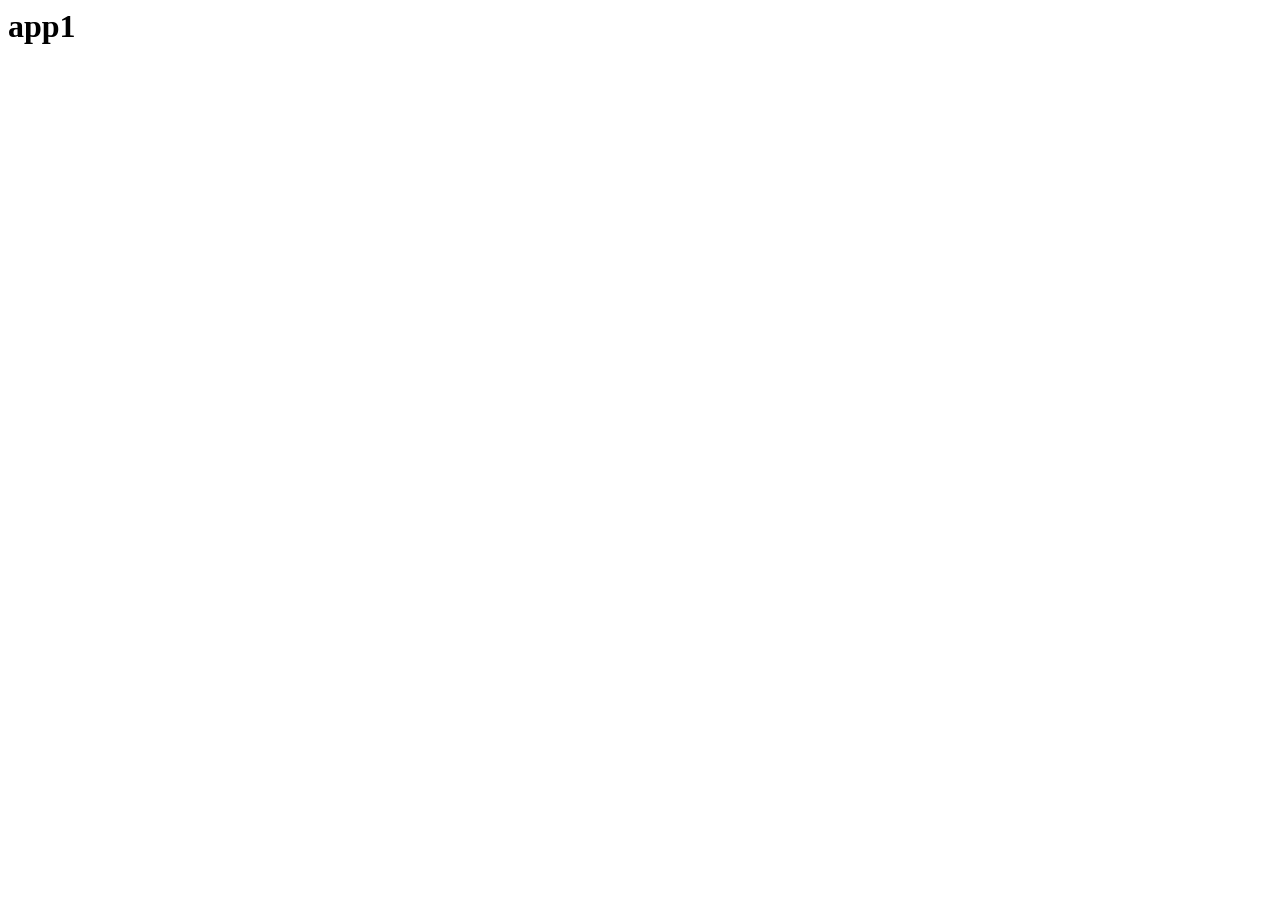
==== aulas/app1/static/index.html @ 74b0aaeb "rework: mudei a estrutura dos arquivos e do containers." ====
<html lang="en">
<head>
    <meta charset="UTF-8">
    <meta name="viewport" content="width=device-width, initial-scale=1.0">
    <link rel="stylesheet" href="./style.css">
    <title>app1</title>
</head>
<body>
    <div><h1>app1</h1></div>
</body>
</html>
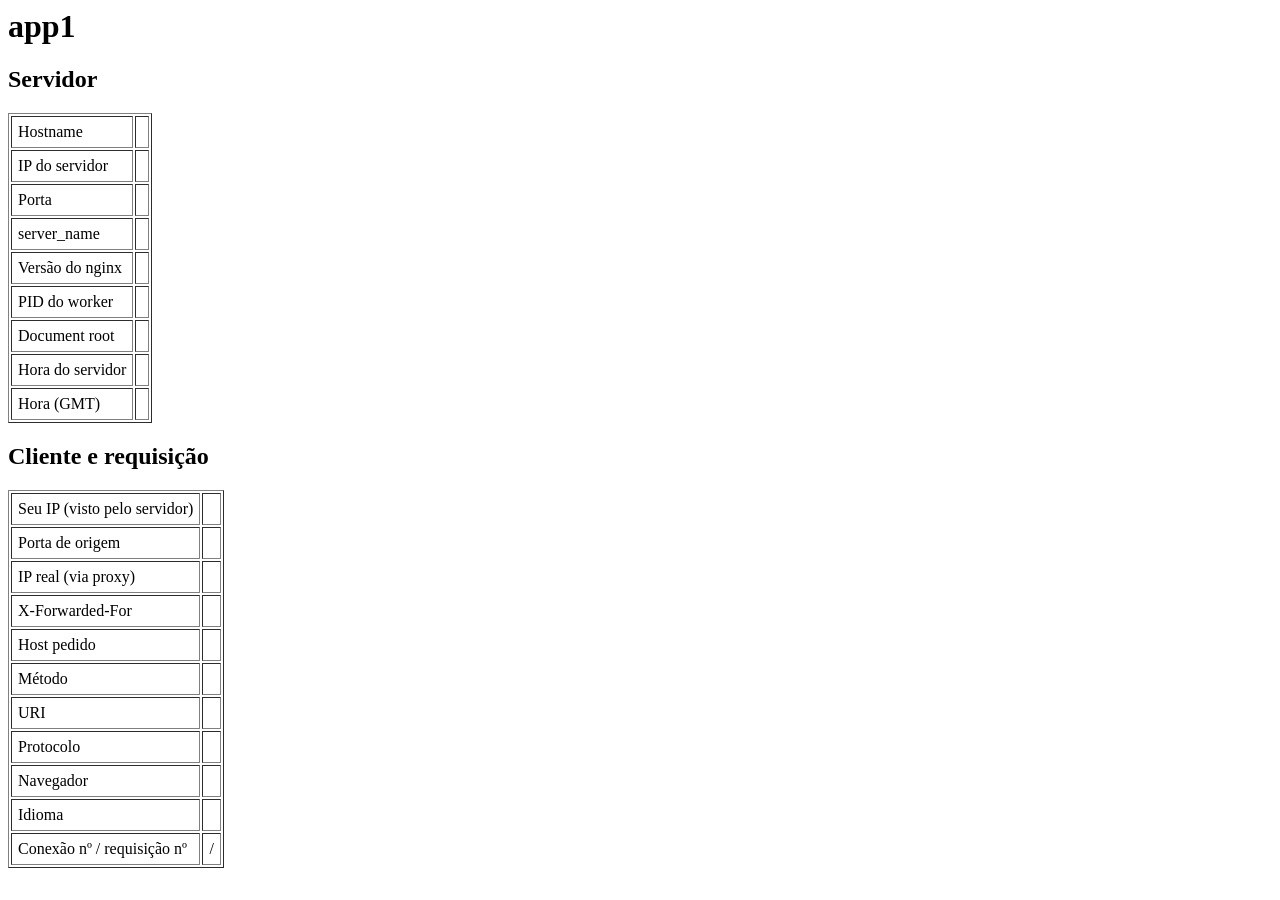
==== commit 685c9485: "feat: dns agora é o resolve do proxy-reverso" ====
--- a/aulas/app1/static/index.html
+++ b/aulas/app1/static/index.html
@@ -7,5 +7,33 @@
 </head>
 <body>
     <div><h1>app1</h1></div>
+    <h2>Servidor</h2>
+    <table border="1" cellpadding="6">
+    <tr><td>Hostname</td><td><!--# echo var="hostname" --></td></tr>
+    <tr><td>IP do servidor</td><td><!--# echo var="server_addr" --></td></tr>
+    <tr><td>Porta</td><td><!--# echo var="server_port" --></td></tr>
+    <tr><td>server_name</td><td><!--# echo var="server_name" --></td></tr>
+    <tr><td>Versão do nginx</td><td><!--# echo var="nginx_version" --></td></tr>
+    <tr><td>PID do worker</td><td><!--# echo var="pid" --></td></tr>
+    <tr><td>Document root</td><td><!--# echo var="document_root" --></td></tr>
+    <tr><td>Hora do servidor</td><td><!--# echo var="time_iso8601" --></td></tr>
+    <tr><td>Hora (GMT)</td><td><!--# echo var="date_gmt" --></td></tr>
+    </table>
+
+    <h2>Cliente e requisição</h2>
+    <table border="1" cellpadding="6">
+    <tr><td>Seu IP (visto pelo servidor)</td><td><!--# echo var="remote_addr" --></td></tr>
+    <tr><td>Porta de origem</td><td><!--# echo var="remote_port" --></td></tr>
+    <tr><td>IP real (via proxy)</td><td><!--# echo var="http_x_real_ip" default="-" --></td></tr>
+    <tr><td>X-Forwarded-For</td><td><!--# echo var="http_x_forwarded_for" default="-" --></td></tr>
+    <tr><td>Host pedido</td><td><!--# echo var="http_host" --></td></tr>
+    <tr><td>Método</td><td><!--# echo var="request_method" --></td></tr>
+    <tr><td>URI</td><td><!--# echo var="request_uri" --></td></tr>
+    <tr><td>Protocolo</td><td><!--# echo var="server_protocol" --></td></tr>
+    <tr><td>Navegador</td><td><!--# echo var="http_user_agent" --></td></tr>
+    <tr><td>Idioma</td><td><!--# echo var="http_accept_language" default="-" --></td></tr>
+    <tr><td>Conexão nº / requisição nº</td>
+        <td><!--# echo var="connection" --> / <!--# echo var="connection_requests" --></td></tr>
+    </table>
 </body>
 </html>
